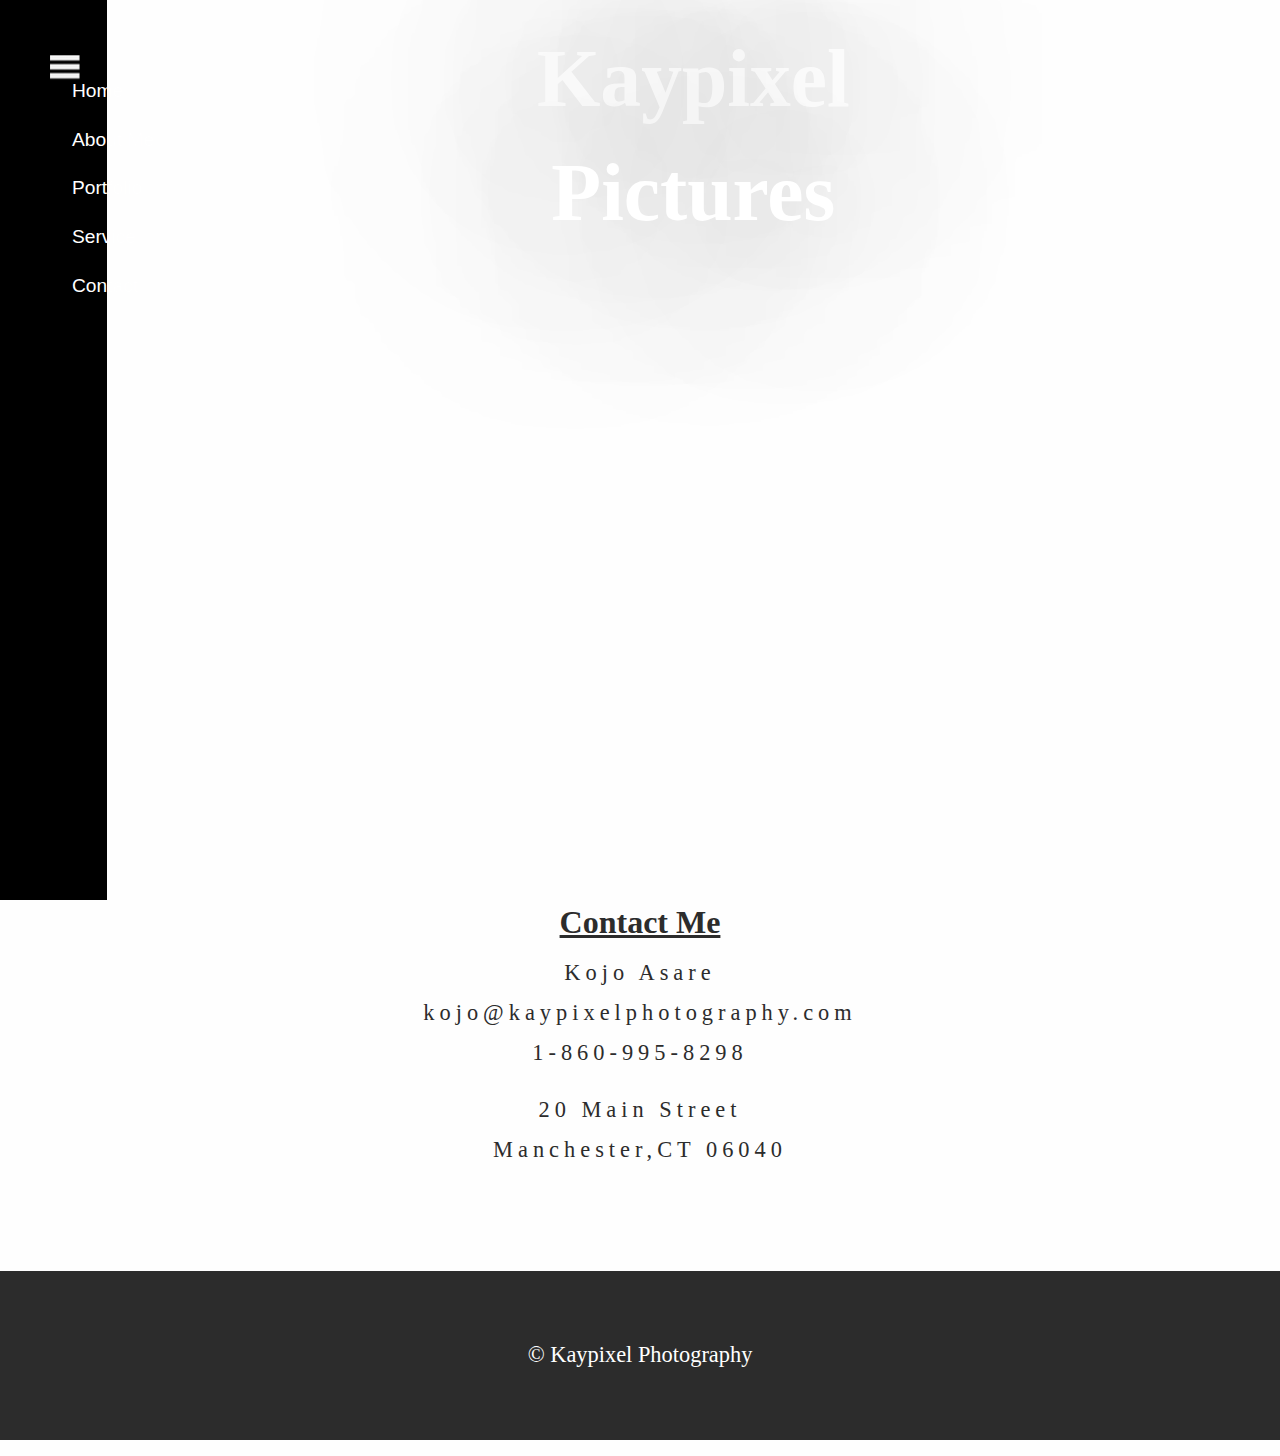
==== Final  Project/index.html @ 38f03bc4 "Final Project" ====
<!doctype html>
<html class="no-js" lang="en" dir="ltr">
  <head>
    <meta charset="utf-8">
    <meta http-equiv="x-ua-compatible" content="ie=edge">
    <meta name="viewport" content="width=device-width, initial-scale=1.0">
    <title>Foundation for Sites</title>
    <link rel="stylesheet" href="css/foundation.css">
    <link rel="stylesheet" href="css/app.css">
    
  </head>
  <body>
  

        
            <div class="grid-x">
               <div class="medium-1 cell " style="background-color:black;">
    
              
               <section class="intro">
               
               
           
               <nav>
                   <a href="#" id="menu-icon"></a>
                   
                <ul>
                   <li style="color: white;">Home</li>
                   <li><a href="about/index.html">About Me</a></li> 
                   <li><a href="portfolio/index.html">Portfolio</a></li>
                   <li><a href="service/index.html">Service</a></li> 
                  <li><a href="contact/index.html">Contact</a></li>
                </ul>
               </nav>
            
                </section>
                </div>
                
                
                 <div class="medium-11 cell homepage"> 
                <div class="inner">
                    <div class="content">
                        <h1>Kaypixel Pictures</h1>
                    </div>
                </div>
                </div>
                
            </div>
    
        
        
 
           
           
           
           
           
           
           
           
           
           
           
           
           
           
           
           
           
           
           
           
           
           
           
           
           
           
           
           
           
      
 
   

     
     
          
           <div class="clearfix"></div>
               <h2>Contact Me</h2>
               <section class="contact">
                   <p>Kojo Asare <br class="break"><a href="mailto:kojo@kaypixelphotography.com">kojo@kaypixelphotography.com</a> <br class="break">1-860-995-8298</p>
                   <p> 20 Main Street <br class="break"> Manchester,CT 06040</p>
               </section>
          
          
         <div class="clearfix"></div>
            <footer>
                <ul class="social">
                <li><a href="https//www.facebook.com/asare"><i class="fa fa-facebook"></i></a></li>
                <li><a href="https//www.instgram.com/kaypixel"><i class="fa fa-instagram"></i></a></li>
                <li><a href="https//www.twitter.com/traay_d90"></a><i class="fa fa-twitter"></i></li>
                </ul>
            </footer>  
                 
              <footer class="second">
                  <p>&copy; Kaypixel Photography</p>
              </footer>
        
        
        
        
        
        
        
        
    
            
            
            
            
            
          
          
          
          
          
          
      
      
      
      
      
      
      
      
      
      
      
      
      
      
      
      
      
      
      
      
      
      
      
      
      
      
      
      
      
      
      


   
   
   
   
   
   
   
   
   
   
   
   
   
   
   
   
   
   
   
   
   
   
   
   
   
   
   
    <!--<div class="grid-container">
      <div class="grid-x grid-padding-x">
        <div class="large-12 cell">
          <h1>Welcome to Foundation</h1>
        </div>
      </div>

      <div class="grid-x grid-padding-x">
        <div class="large-12 cell">
          <div class="callout">
            <h3>We&rsquo;re stoked you want to try Foundation! </h3>
            <p>To get going, this file (index.html) includes some basic styles you can modify, play around with, or totally destroy to get going.</p>
            <p>Once you've exhausted the fun in this document, you should check out:</p>
            <div class="grid-x grid-padding-x">
              <div class="large-4 medium-4 cell">
                <p><a href="http://foundation.zurb.com/docs">Foundation Documentation</a><br />Everything you need to know about using the framework.</p>
              </div>
              <div class="large-4 medium-4 cell">
                <p><a href="http://zurb.com/university/code-skills">Foundation Code Skills</a><br />These online courses offer you a chance to better understand how Foundation works and how you can master it to create awesome projects.</p>
              </div>
              <div class="large-4 medium-4 cell">
                <p><a href="http://foundation.zurb.com/forum">Foundation Forum</a><br />Join the Foundation community to ask a question or show off your knowlege.</p>
              </div>
            </div>
            <div class="grid-x grid-padding-x">
              <div class="large-4 medium-4 medium-push-2 cell">
                <p><a href="http://github.com/zurb/foundation">Foundation on Github</a><br />Latest code, issue reports, feature requests and more.</p>
              </div>
              <div class="large-4 medium-4 medium-pull-2 cell">
                <p><a href="https://twitter.com/ZURBfoundation">@zurbfoundation</a><br />Ping us on Twitter if you have questions. When you build something with this we'd love to see it (and send you a totally boss sticker).</p>
              </div>
            </div>
          </div>
        </div>
      </div>

      <div class="grid-x grid-padding-x">
        <div class="large-8 medium-8 cell">
          <h5>Here&rsquo;s your basic grid:</h5>
           Grid Example 

          <div class="grid-x grid-padding-x">
            <div class="large-12 cell">
              <div class="primary callout">
                <p><strong>This is a twelve cell section in a grid-x.</strong> Each of these includes a div.callout element so you can see where the cell are - it's not required at all for the grid.</p>
              </div>
            </div>
          </div>
          <div class="grid-x grid-padding-x">
            <div class="large-6 medium-6 cell">
              <div class="primary callout">
                <p>Six cell</p>
              </div>
            </div>
            <div class="large-6 medium-6 cell">
              <div class="primary callout">
                <p>Six cell</p>
              </div>
            </div>
          </div>
          <div class="grid-x grid-padding-x">
            <div class="large-4 medium-4 small-4 cell">
              <div class="primary callout">
                <p>Four cell</p>
              </div>
            </div>
            <div class="large-4 medium-4 small-4 cell">
              <div class="primary callout">
                <p>Four cell</p>
              </div>
            </div>
            <div class="large-4 medium-4 small-4 cell">
              <div class="primary callout">
                <p>Four cell</p>
              </div>
            </div>
          </div>

          <hr />

          <h5>We bet you&rsquo;ll need a form somewhere:</h5>
          <form>
            <div class="grid-x grid-padding-x">
              <div class="large-12 cell">
                <label>Input Label</label>
                <input type="text" placeholder="large-12.cell" />
              </div>
            </div>
            <div class="grid-x grid-padding-x">
              <div class="large-4 medium-4 cell">
                <label>Input Label</label>
                <input type="text" placeholder="large-4.cell" />
              </div>
              <div class="large-4 medium-4 cell">
                <label>Input Label</label>
                <input type="text" placeholder="large-4.cell" />
              </div>
              <div class="large-4 medium-4 cell">
                <div class="grid-x">
                  <label>Input Label</label>
                  <div class="input-group">
                    <input type="text" placeholder="small-9.cell" class="input-group-field" />
                    <span class="input-group-label">.com</span>
                  </div>
                </div>
              </div>
            </div>
            <div class="grid-x grid-padding-x">
              <div class="large-12 cell">
                <label>Select Box</label>
                <select>
                  <option value="husker">Husker</option>
                  <option value="starbuck">Starbuck</option>
                  <option value="hotdog">Hot Dog</option>
                  <option value="apollo">Apollo</option>
                </select>
              </div>
            </div>
            <div class="grid-x grid-padding-x">
              <div class="large-6 medium-6 cell">
                <label>Choose Your Favorite</label>
                <input type="radio" name="pokemon" value="Red" id="pokemonRed"><label for="pokemonRed">Radio 1</label>
                <input type="radio" name="pokemon" value="Blue" id="pokemonBlue"><label for="pokemonBlue">Radio 2</label>
              </div>
              <div class="large-6 medium-6 cell">
                <label>Check these out</label>
                <input id="checkbox1" type="checkbox"><label for="checkbox1">Checkbox 1</label>
                <input id="checkbox2" type="checkbox"><label for="checkbox2">Checkbox 2</label>
              </div>
            </div>
            <div class="grid-x grid-padding-x">
              <div class="large-12 cell">
                <label>Textarea Label</label>
                <textarea placeholder="small-12.cell"></textarea>
              </div>
            </div>
          </form>
        </div>

        <div class="large-4 medium-4 cell">
          <h5>Try one of these buttons:</h5>
          <p><a href="#" class="button">Simple Button</a><br/>
          <a href="#" class="success button">Success Btn</a><br/>
          <a href="#" class="alert button">Alert Btn</a><br/>
          <a href="#" class="secondary button">Secondary Btn</a></p>
          <div class="callout">
            <h5>So many components, girl!</h5>
            <p>A whole kitchen sink of goodies comes with Foundation. Check out the docs to see them all, along with details on making them your own.</p>
            <a href="http://foundation.zurb.com/sites/docs/" class="small button">Go to Foundation Docs</a>
          </div>
        </div>
      </div>
    </div>
-->
    <script src="js/vendor/jquery.js"></script>
    <script src="js/vendor/what-input.js"></script>
    <script src="js/vendor/foundation.js"></script>
    <script src="js/app.js"></script>
  </body>
</html>
---- Final  Project/css/app.css ----
h2{
    font-family: 'Playfair Display', serif;
    font-size: 200%;
    font-weight: 700;
    color: #2C2C2C;
    text-align: center;
    text-decoration: underline;
        
}

p{
    font-family: 'Railway', serif;
    color: #2C2C2C;
    font-size: 140%;
    line-height: 180%;
    text-align: justify;
    font-weight: 300;
}

img {
    text-align: center;
    max-width: 100%;
    height: auto;
    width: auto;
}
.homepage     {
    height: 100%;
    width: 100%;
    margin: auto;
    background:url(IMG_1515.jpg);
    background-repeat: no-repeat;
    background-size: cover;
    min-height: 100vh;
    position: relative;
    overflow-y: auto;
        
}

.about {
     height: 100%;
    width: 100%;
    margin: auto;
    background-color: white;
    background-size: cover;
    min-height: 100vh;
    position: relative;
    overflow-y: auto;
    
}
.serv{
     height: 100%;
    width: 100%;
    margin: auto;
    background-color: white;
    background-size: cover;
    min-height: 100vh;
    position: relative;
    overflow-y: auto;
}

.porto {
    height:auto;
    width: 100%;
    margin: auto;

    position: relative;

    
}
.intro .inner {
    display: table-cell;
    vertical-align: middle;
    width: 100%;
    max-width: none;
        
    
}

.content{
    max-width: 600px;
    margin: auto;

}
h1{
    font-family: 'Playfair Display', serif;
    font-size: 300%;
    font-weight: 700;
    color: #FFF;
    text-align: center;
    padding: 2% 0 0 0;
    text-shadow: 0px 0px 250px #000;
    
    
        
} 
.content{
    color: #FFF;
}

.inner{
    max-width: 600px;
    margin: auto;
    font-size: 170%;
    line-height: 1.6;
    padding: 10px;
}

nav{
    float: left;
    padding: 5% 5% 0 0;
    height: 50px;
    
}

nav ul{
    list-style: none;
    float: left;
}

nav ul li {
    font-family: 'Raleway' , sans-serif;
    font-size: 120%;
    
}

nav ul li a {
    color: #FFF;
    text-decoration: none;
}

Nav ul li a:hover{
    text-decoration: underline;
}
nav ul, nav:active ul {
    display: none;
    padding: 8px 0;
    left: 45px;
    top: 60px;
    width: 20%;
    z-index: 1000;
}

nav li {
    width: 100%;
    padding: 8px 0 10px 7px;
    margin: 0;
}
nav:hover ul {
    display: block;
    position: absolute;
    right: 10%;
}
#menu-icon {
    width: 30px;
    height: 26px;
    background: url(nav-icon.png)  center;
    display: inline-block;
    margin: 50px 0 0 50px;
    color: black;
}

.left-col {
    width: 60%;
    float: left;
    margin: 4% 0 4% 4%;
        
}
.sidebar {
    width: 30%;
    float: left;
    margin: 3%;
}
.one-third-port {
    width: 29.333333%;
    padding: 2%;
    float: left;
}

.one-third-port img:hover {
    opacity: .6;
}
.contact p {
    text-align: center;
    letter-spacing: 5px;
    
}
.contact a {
    color: #2C2C2C;
    text-decoration: none;
}

.break{
    display: block;
}
.clearfix {
    clear: both;
    height: 3%;
}
.parallax{
    background: url("https://encrypted-tbn0.gstatic.com/images?q=tbn:ANd9GcTq1bftQOZcpWGxt4XmLLQ4SD6DEXx1u4Dz43vBs46Z4EkPiQue") repeat fixed 100%;
    opacity: .5;
}

.parallax-inner{
    padding-top: 17%;
}

.social {
    list-style-type: none;
    text-align: center
    
}

.social li {
    display: inline;
}

.social i {
    font-size: 270%;
    margin: 1% 5% 7% 4%;
    color: #2C2C2C;   
}
.social i:hover {
    color: #606060;
}
footer.second {
    background-color: #2C2C2C;
}
footer.second p {
    color: #FFF;
    text-align: center;
    padding: 5%;
}

@media screen and (max-width: 768px) {
    #menu-icon {
        margin: 26px 0 0 26px;
    }
    nav ul, nav:active ul {
        padding: 8px 0;
        left: 23px;
        top: 34px;
        width: 50%;
    }
    .inner {
        font-size: 120%;
    }
    .content h1 {
        font-size: 180%;
    }
    p {
        font-size: 120%;
    }
    h2 {
        font-size: 160%;
    }
    .left-col {
        width: 96%;
        margin: 0 0 3% 0;
        padding: 0 2%;
    }
    .sidebar {
        width: 96%;
        margin: 0 auto;
    }
    img {
        padding: 2%;
    }
    .one-third-port {
        width: 96%;
        margin: 0 auto;
        padding: 0;
    }
    .break {
        display: block;
    }
    .parallax {
        display: none;
    }
    .social i {
        font-size: 170%;
    }
}
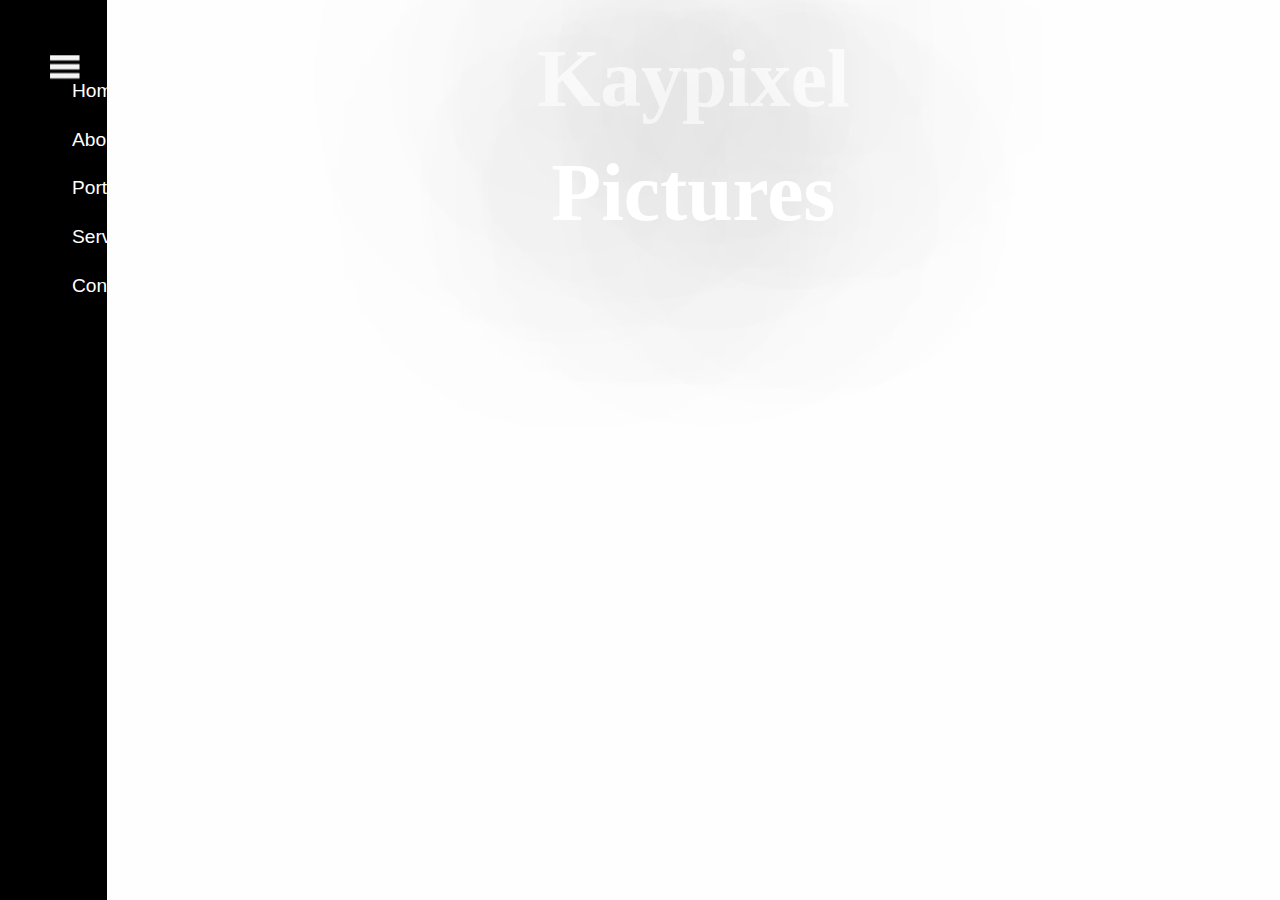
==== commit 365eadad: "social media icons" ====
--- a/Final  Project/index.html
+++ b/Final  Project/index.html
@@ -86,26 +86,7 @@
      
      
           
-           <div class="clearfix"></div>
-               <h2>Contact Me</h2>
-               <section class="contact">
-                   <p>Kojo Asare <br class="break"><a href="mailto:kojo@kaypixelphotography.com">kojo@kaypixelphotography.com</a> <br class="break">1-860-995-8298</p>
-                   <p> 20 Main Street <br class="break"> Manchester,CT 06040</p>
-               </section>
-          
-          
-         <div class="clearfix"></div>
-            <footer>
-                <ul class="social">
-                <li><a href="https//www.facebook.com/asare"><i class="fa fa-facebook"></i></a></li>
-                <li><a href="https//www.instgram.com/kaypixel"><i class="fa fa-instagram"></i></a></li>
-                <li><a href="https//www.twitter.com/traay_d90"></a><i class="fa fa-twitter"></i></li>
-                </ul>
-            </footer>  
-                 
-              <footer class="second">
-                  <p>&copy; Kaypixel Photography</p>
-              </footer>
+           
         
         
         
--- a/Final  Project/css/app.css
+++ b/Final  Project/css/app.css
@@ -47,6 +47,18 @@
     overflow-y: auto;
     
 }
+.cont{
+     height: 100%;
+    width: 100%;
+    margin: auto;
+    background-color: white;
+    background-size: cover;
+    min-height: 100vh;
+    position: relative;
+    overflow-y: auto;
+    
+    
+}
 .serv{
      height: 100%;
     width: 100%;
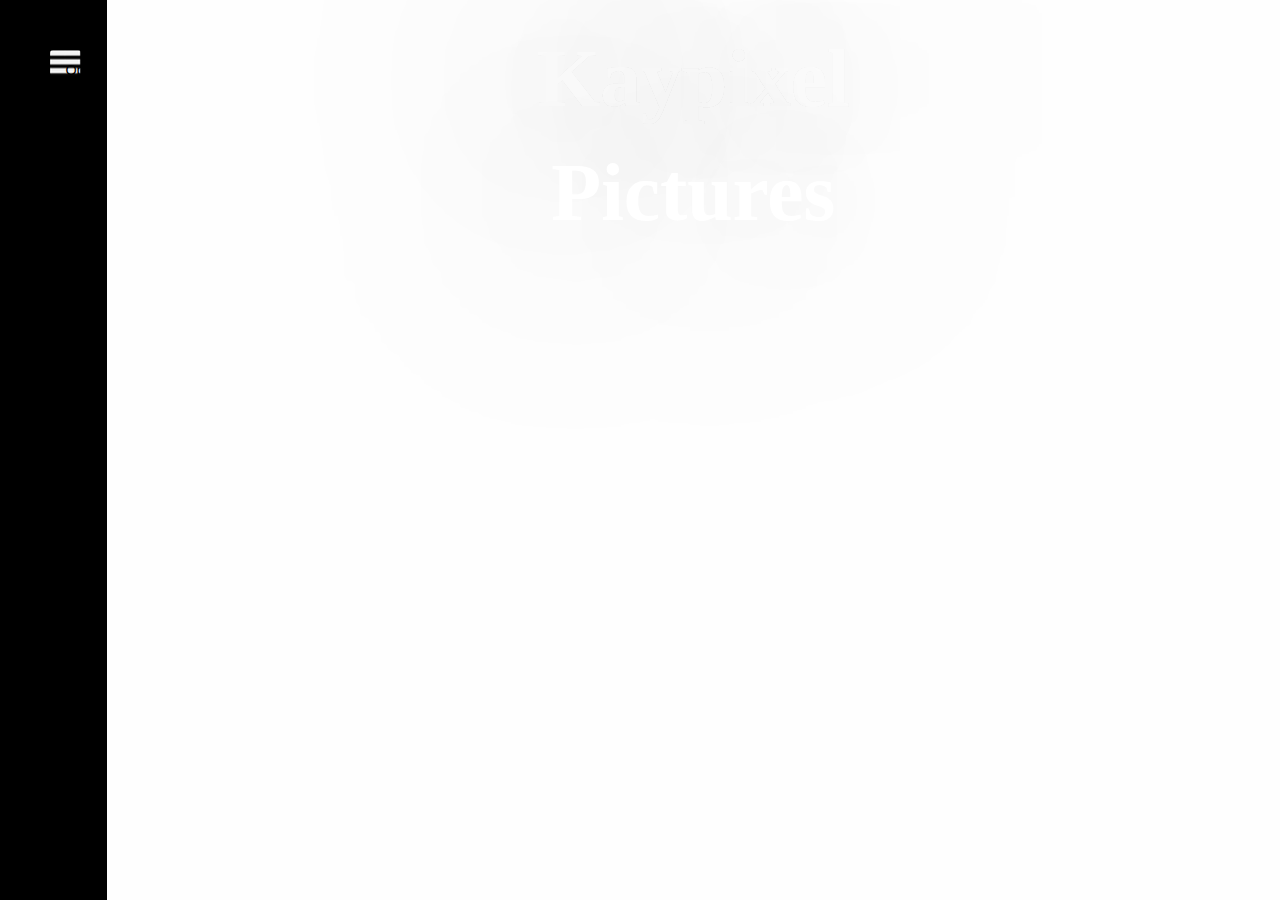
==== commit 64ba6de8: "off canvas menu" ====
--- a/Final  Project/index.html
+++ b/Final  Project/index.html
@@ -7,166 +7,165 @@
     <title>Foundation for Sites</title>
     <link rel="stylesheet" href="css/foundation.css">
     <link rel="stylesheet" href="css/app.css">
-    
+
   </head>
   <body>
-  
-
-        
+    <div class="off-canvas position-left" id="offCanvas" data-off-canvas>
+      <ul>
+         <li style="color: white;">Home</li>
+         <li><a href="about/index.html">About Me</a></li>
+         <li><a href="portfolio/index.html">Portfolio</a></li>
+         <li><a href="service/index.html">Service</a></li>
+        <li><a href="contact/index.html">Contact</a></li>
+      </ul>
+    </div>
+
+        <div class="off-canvas-content" data-off-canvas-content>
             <div class="grid-x">
                <div class="medium-1 cell " style="background-color:black;">
-    
-              
+
+
                <section class="intro">
-               
-               
-           
-               <nav>
-                   <a href="#" id="menu-icon"></a>
-                   
-                <ul>
-                   <li style="color: white;">Home</li>
-                   <li><a href="about/index.html">About Me</a></li> 
-                   <li><a href="portfolio/index.html">Portfolio</a></li>
-                   <li><a href="service/index.html">Service</a></li> 
-                  <li><a href="contact/index.html">Contact</a></li>
-                </ul>
-               </nav>
-            
+
+
+
+                 <button type="button" id="menu-icon" class="button" data-toggle="offCanvas">Open Menu</button>
+
+
                 </section>
                 </div>
-                
-                
-                 <div class="medium-11 cell homepage"> 
+
+
+                 <div class="medium-11 cell homepage">
                 <div class="inner">
                     <div class="content">
                         <h1>Kaypixel Pictures</h1>
                     </div>
                 </div>
                 </div>
-                
-            </div>
-    
-        
-        
- 
-           
-           
-           
-           
-           
-           
-           
-           
-           
-           
-           
-           
-           
-           
-           
-           
-           
-           
-           
-           
-           
-           
-           
-           
-           
-           
-           
-           
-           
-      
- 
-   
-
-     
-     
-          
-           
-        
-        
-        
-        
-        
-        
-        
-        
-    
-            
-            
-            
-            
-            
-          
-          
-          
-          
-          
-          
-      
-      
-      
-      
-      
-      
-      
-      
-      
-      
-      
-      
-      
-      
-      
-      
-      
-      
-      
-      
-      
-      
-      
-      
-      
-      
-      
-      
-      
-      
-      
-
-
-   
-   
-   
-   
-   
-   
-   
-   
-   
-   
-   
-   
-   
-   
-   
-   
-   
-   
-   
-   
-   
-   
-   
-   
-   
-   
-   
+
+            </div>
+
+
+        </div>
+
+
+
+
+
+
+
+
+
+
+
+
+
+
+
+
+
+
+
+
+
+
+
+
+
+
+
+
+
+
+
+
+
+
+
+
+
+
+
+
+
+
+
+
+
+
+
+
+
+
+
+
+
+
+
+
+
+
+
+
+
+
+
+
+
+
+
+
+
+
+
+
+
+
+
+
+
+
+
+
+
+
+
+
+
+
+
+
+
+
+
+
+
+
+
+
+
+
+
+
+
+
+
+
+
+
+
+
+
+
+
+
+
+
+
+
+
+
     <!--<div class="grid-container">
       <div class="grid-x grid-padding-x">
         <div class="large-12 cell">
@@ -206,7 +205,7 @@
       <div class="grid-x grid-padding-x">
         <div class="large-8 medium-8 cell">
           <h5>Here&rsquo;s your basic grid:</h5>
-           Grid Example 
+           Grid Example
 
           <div class="grid-x grid-padding-x">
             <div class="large-12 cell">
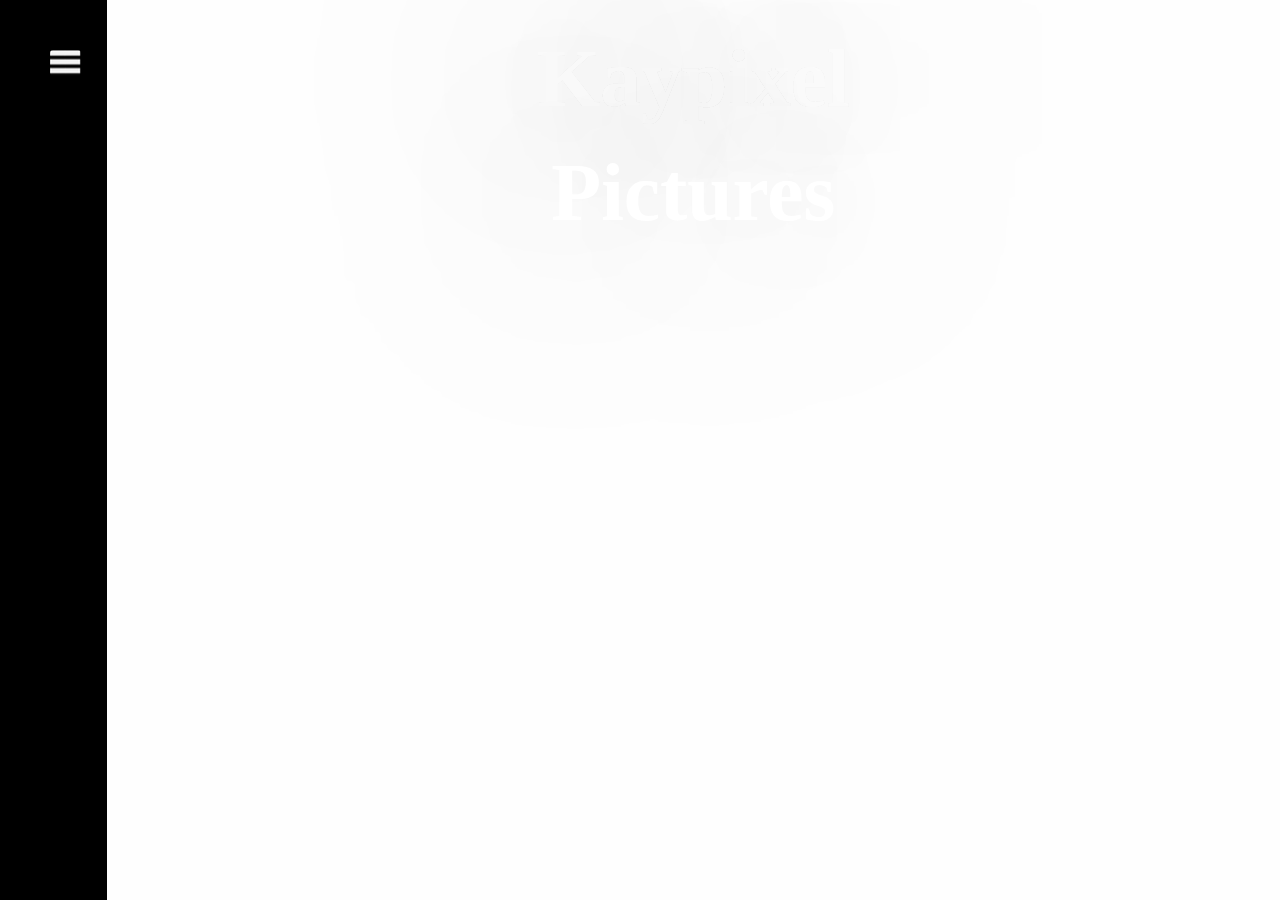
==== commit 195cee7f: "new changes" ====
--- a/Final  Project/index.html
+++ b/Final  Project/index.html
@@ -4,7 +4,7 @@
     <meta charset="utf-8">
     <meta http-equiv="x-ua-compatible" content="ie=edge">
     <meta name="viewport" content="width=device-width, initial-scale=1.0">
-    <title>Foundation for Sites</title>
+    <title>Kaypixel Pictures</title>
     <link rel="stylesheet" href="css/foundation.css">
     <link rel="stylesheet" href="css/app.css">
 
@@ -29,7 +29,7 @@
 
 
 
-                 <button type="button" id="menu-icon" class="button" data-toggle="offCanvas">Open Menu</button>
+                 <button type="button" id="menu-icon" class="button" data-toggle="offCanvas"></button>
 
 
                 </section>
--- a/Final  Project/css/app.css
+++ b/Final  Project/css/app.css
@@ -40,7 +40,7 @@
      height: 100%;
     width: 100%;
     margin: auto;
-    background-color: white;
+    background-color: whitesmoke;
     background-size: cover;
     min-height: 100vh;
     position: relative;
@@ -51,7 +51,7 @@
      height: 100%;
     width: 100%;
     margin: auto;
-    background-color: white;
+    background-color:whitesmoke;
     background-size: cover;
     min-height: 100vh;
     position: relative;
@@ -63,7 +63,7 @@
      height: 100%;
     width: 100%;
     margin: auto;
-    background-color: white;
+    background-color: whitesmoke;
     background-size: cover;
     min-height: 100vh;
     position: relative;
@@ -74,7 +74,7 @@
     height:auto;
     width: 100%;
     margin: auto;
-
+    background-color: whitesmoke;
     position: relative;
 
     
@@ -117,11 +117,33 @@
     padding: 10px;
 }
 
-nav{
-    float: left;
-    padding: 5% 5% 0 0;
-    height: 50px;
-    
+.off-canvas{
+    float: left;
+    background-color: black;
+    
+
+}
+.off-canvas ul{
+    list-style: none;
+    margin: 0;
+    padding: 0;
+    width: 200px;
+    height: 100%
+    
+}
+.off-canvas ul li{
+     font-family: 'Raleway' , sans-serif;
+    font-size: 25px;
+    padding: 8px 8px 8px 18px;
+}
+.off-canvas ul li a {
+     color: #FFF;
+    text-decoration: none;
+    
+    
+}
+.off-canvas ul li a:hover{
+    text-decoration: underline;
 }
 
 nav ul{
@@ -184,12 +206,12 @@
 }
 .one-third-port {
     width: 29.333333%;
-    padding: 2%;
+    padding: 1%;
     float: left;
 }
 
 .one-third-port img:hover {
-    opacity: .6;
+    opacity: .4;
 }
 .contact p {
     text-align: center;
@@ -254,6 +276,13 @@
         top: 34px;
         width: 50%;
     }
+    .off-canvas ul, off-canvas:active ul {
+         padding: 8px 0;
+        left: 23px;
+        top: 34px;
+        width: 50%;
+        font-size: 18px;
+    }
     .inner {
         font-size: 120%;
     }
